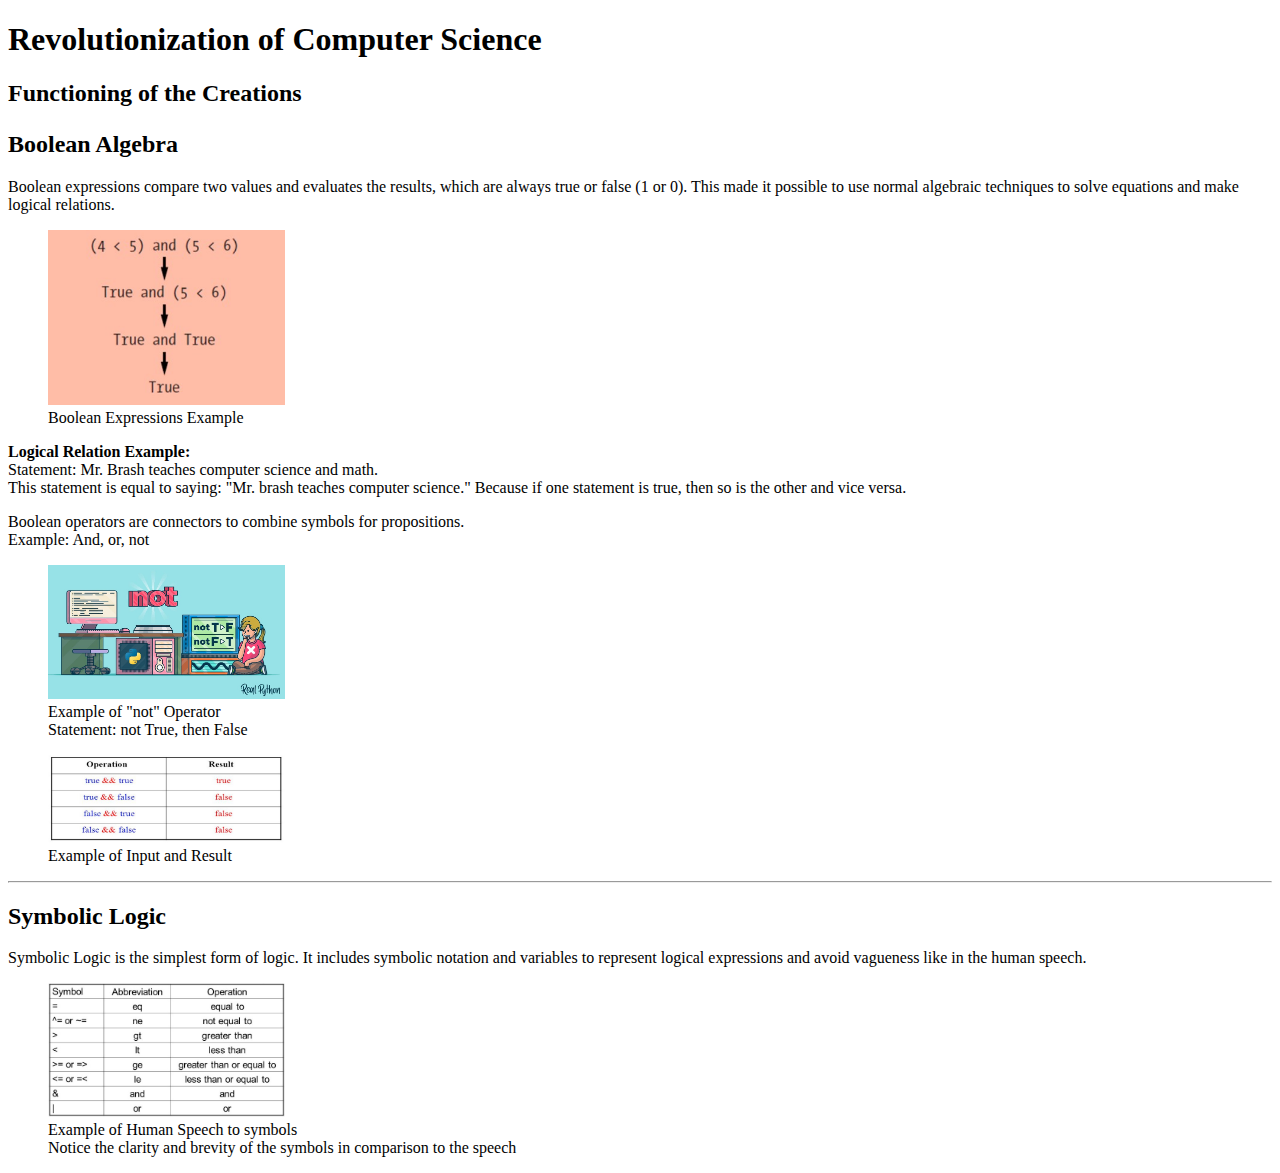
==== pages/functioning.html @ 9f7a6e88 "finished functioning and started significance" ====
<!DOCTYPE html>

<html>
  <head>
    <title>George Boole - Functioning of the Creations</title>
  </head>

  <body>
    <p>
        <h1>Revolutionization of Computer Science<h1>
        <h2>Functioning of the Creations<h2>
    </p>

    <p>
        <h2>Boolean Algebra</h2>
        Boolean expressions compare two values and evaluates the results, which are always true or false (1 or 0). This made it possible to use normal algebraic techniques to solve equations and make logical relations.
    </p>
    <p>
        <figure>
            <img src="../images/boolean_expressions_basic_example.jpg" alt="Basic Example of Boolean Expressions" width="20%">
         <figcaption>Boolean Expressions Example</figcaption>
        </figure>
    </p>

    <p>
         <b>Logical Relation Example:</b>
         <br>
         Statement: Mr. Brash teaches computer science and math.
         <br>
         This statement is equal to saying: "Mr. brash teaches computer science." Because if one statement is true, then so is the other and vice versa.
    </p>

    <p>
        Boolean operators are connectors to combine symbols for propositions.
        <br>
        Example: And, or, not
   </p>
   <p>
        <figure>
            <img src="../images/boolean_operator_example_illustration.jpg" alt="Example of not operator" width="20%">
            <figcaption>Example of "not" Operator
                        <br>
                        Statement: not True, then False
            </figcaption>
        </figure>
    </p>
    <p>
        <figure>
            <img src="../images/boolean_operator_true_false_example.jpg" alt="Example of input and result true or false" width="20%">
             <figcaption>Example of Input and Result</figcaption>
        </figure>
    </p>

     <hr>

    <p>
        <h2>Symbolic Logic</h2>
        Symbolic Logic is the simplest form of logic. It includes symbolic notation and variables to represent logical expressions and avoid vagueness like in the human speech.
    </p>
    <p>
        <figure>
            <img src="../images/symbolic_logic_from_human_speech.jpg" alt="Example of input and result true or false" width="20%">
             <figcaption>Example of Human Speech to symbols
                        <br>
                        Notice the clarity and brevity of the symbols in comparison to the speech
             </figcaption>
        </figure>
    </p>

  </body>

</html>
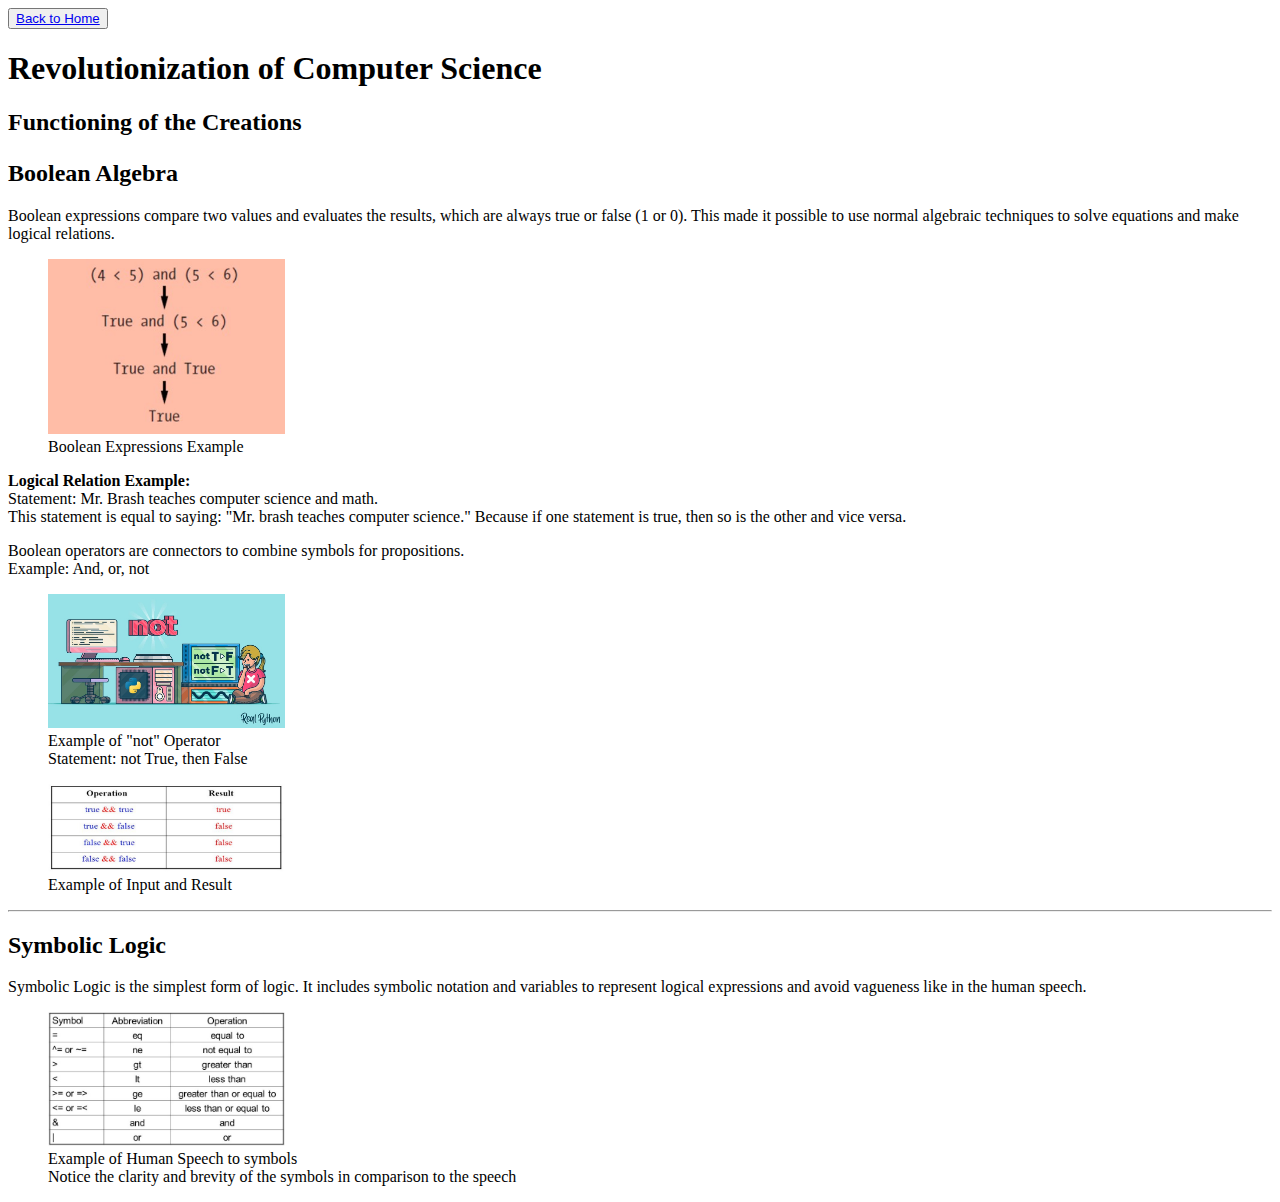
==== commit e1bfb764: "finished significance started bibliography" ====
--- a/pages/functioning.html
+++ b/pages/functioning.html
@@ -6,6 +6,11 @@
   </head>
 
   <body>
+
+    <button>
+        <a href="../index.html" class="button">Back to Home</a>
+    </button>
+
     <p>
         <h1>Revolutionization of Computer Science<h1>
         <h2>Functioning of the Creations<h2>
@@ -15,6 +20,7 @@
         <h2>Boolean Algebra</h2>
         Boolean expressions compare two values and evaluates the results, which are always true or false (1 or 0). This made it possible to use normal algebraic techniques to solve equations and make logical relations.
     </p>
+
     <p>
         <figure>
             <img src="../images/boolean_expressions_basic_example.jpg" alt="Basic Example of Boolean Expressions" width="20%">
@@ -35,6 +41,7 @@
         <br>
         Example: And, or, not
    </p>
+
    <p>
         <figure>
             <img src="../images/boolean_operator_example_illustration.jpg" alt="Example of not operator" width="20%">
@@ -44,6 +51,7 @@
             </figcaption>
         </figure>
     </p>
+
     <p>
         <figure>
             <img src="../images/boolean_operator_true_false_example.jpg" alt="Example of input and result true or false" width="20%">
@@ -57,6 +65,7 @@
         <h2>Symbolic Logic</h2>
         Symbolic Logic is the simplest form of logic. It includes symbolic notation and variables to represent logical expressions and avoid vagueness like in the human speech.
     </p>
+    
     <p>
         <figure>
             <img src="../images/symbolic_logic_from_human_speech.jpg" alt="Example of input and result true or false" width="20%">
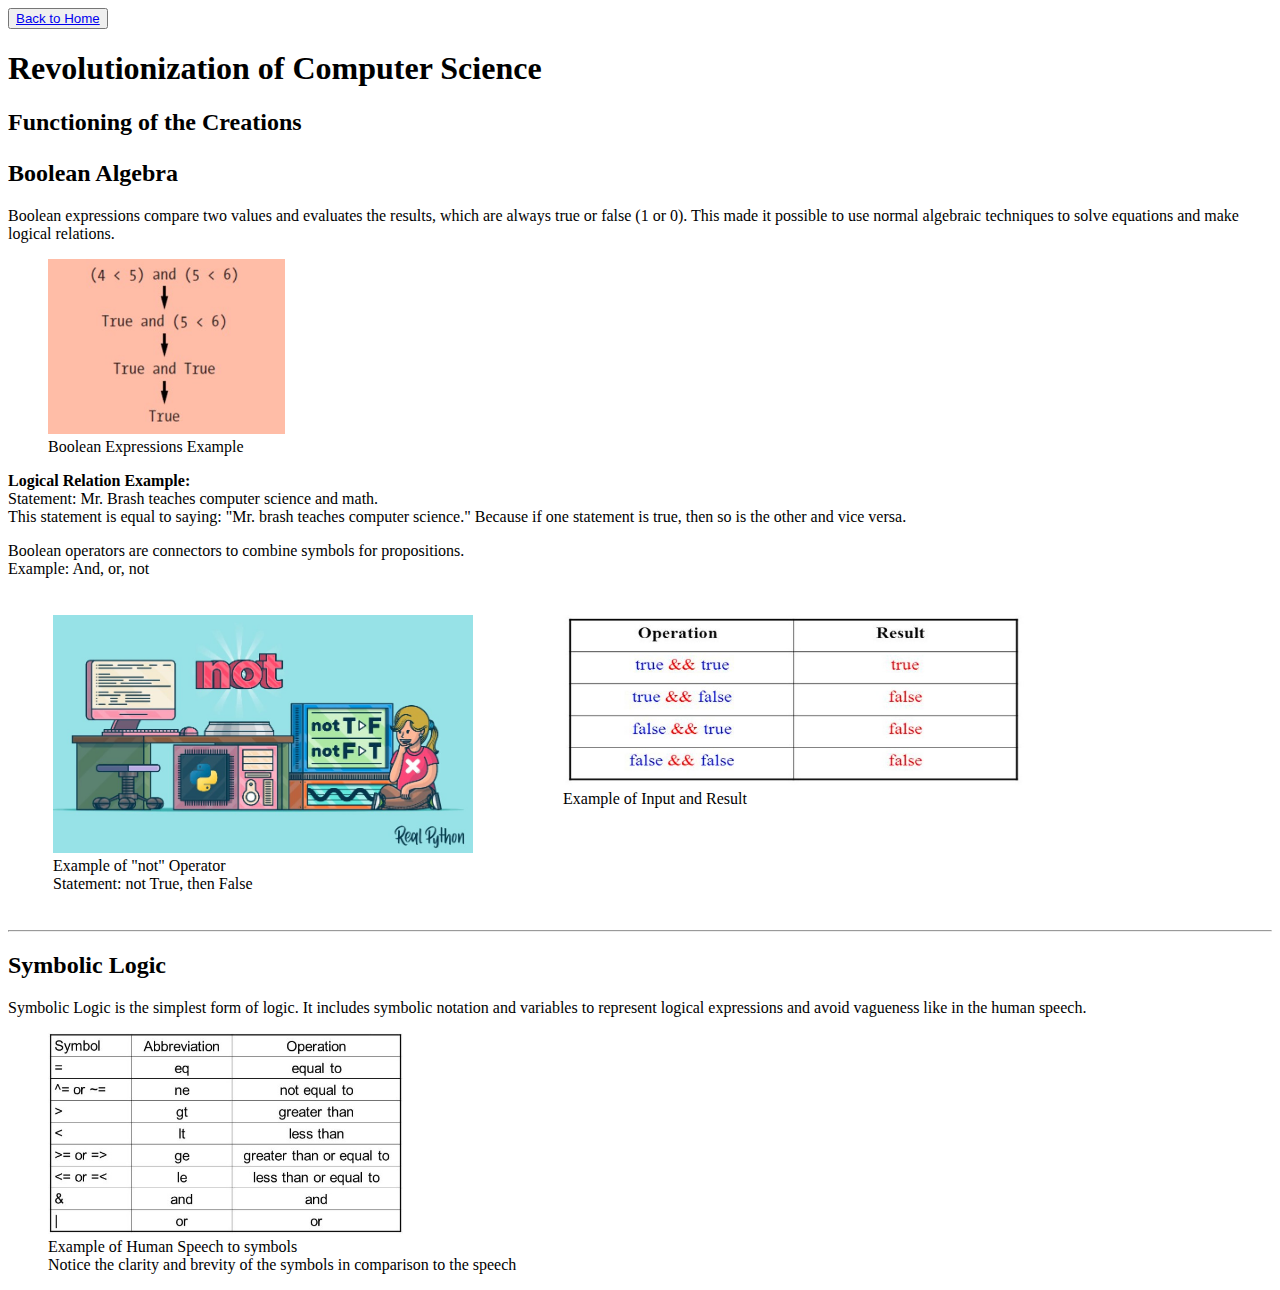
==== commit 3e3d7556: "the pics are finally aligned properly now i can die" ====
--- a/pages/functioning.html
+++ b/pages/functioning.html
@@ -3,9 +3,10 @@
 <html>
   <head>
     <title>George Boole - Functioning of the Creations</title>
+    <link rel="stylesheet" href="../css/style.css">
   </head>
 
-  <body>
+<body>
 
     <button>
         <a href="../index.html" class="button">Back to Home</a>
@@ -43,20 +44,28 @@
    </p>
 
    <p>
-        <figure>
-            <img src="../images/boolean_operator_example_illustration.jpg" alt="Example of not operator" width="20%">
-            <figcaption>Example of "not" Operator
+        <div class="flexbox-container">
+            <div class="flexbox-item flexbox-item-1">
+                <figure>
+                    <img src="../images/boolean_operator_example_illustration.jpg" alt="Example of not operator" width="100%">
+                    <figcaption>Example of "not" Operator
                         <br>
                         Statement: not True, then False
-            </figcaption>
-        </figure>
+                    </figcaption>
+                 </figure>
+            </div>
     </p>
 
     <p>
-        <figure>
-            <img src="../images/boolean_operator_true_false_example.jpg" alt="Example of input and result true or false" width="20%">
-             <figcaption>Example of Input and Result</figcaption>
-        </figure>
+        <div class="flexbox-container">
+            <div class="flexbox-item flexbox-item-1">
+                <figure>
+                    <img src="../images/boolean_operator_true_false_example.jpg" alt="Example of input and result true or false" width="110%">
+                    <figcaption>Example of Input and Result</figcaption>
+                </figure>
+            </div>
+        </div>
+    </div>
     </p>
 
      <hr>
@@ -68,14 +77,14 @@
     
     <p>
         <figure>
-            <img src="../images/symbolic_logic_from_human_speech.jpg" alt="Example of input and result true or false" width="20%">
-             <figcaption>Example of Human Speech to symbols
+            <img src="../images/symbolic_logic_from_human_speech.jpg" alt="Example of input and result true or false" width="30%">
+            <figcaption>Example of Human Speech to symbols
                         <br>
                         Notice the clarity and brevity of the symbols in comparison to the speech
-             </figcaption>
+            </figcaption>
         </figure>
     </p>
 
-  </body>
+</body>
 
 </html>--- a/css/style.css
+++ b/css/style.css
@@ -0,0 +1,28 @@
+html {
+    min-height: 100vh;
+}
+
+.flexbox-container {
+    display: flex;
+}
+
+.flexbox-item {
+    width: 500px;
+    margin: 5px;
+}
+
+.flexbox-item-1 {
+    min-height: 10px;
+}
+
+.flexbox-item-2 {
+    min-height: 10px;
+}
+
+table {
+    text-align: center;
+    width: 50%;
+    margin: 5px;
+    padding: 5px;
+    table-layout: fixed;
+}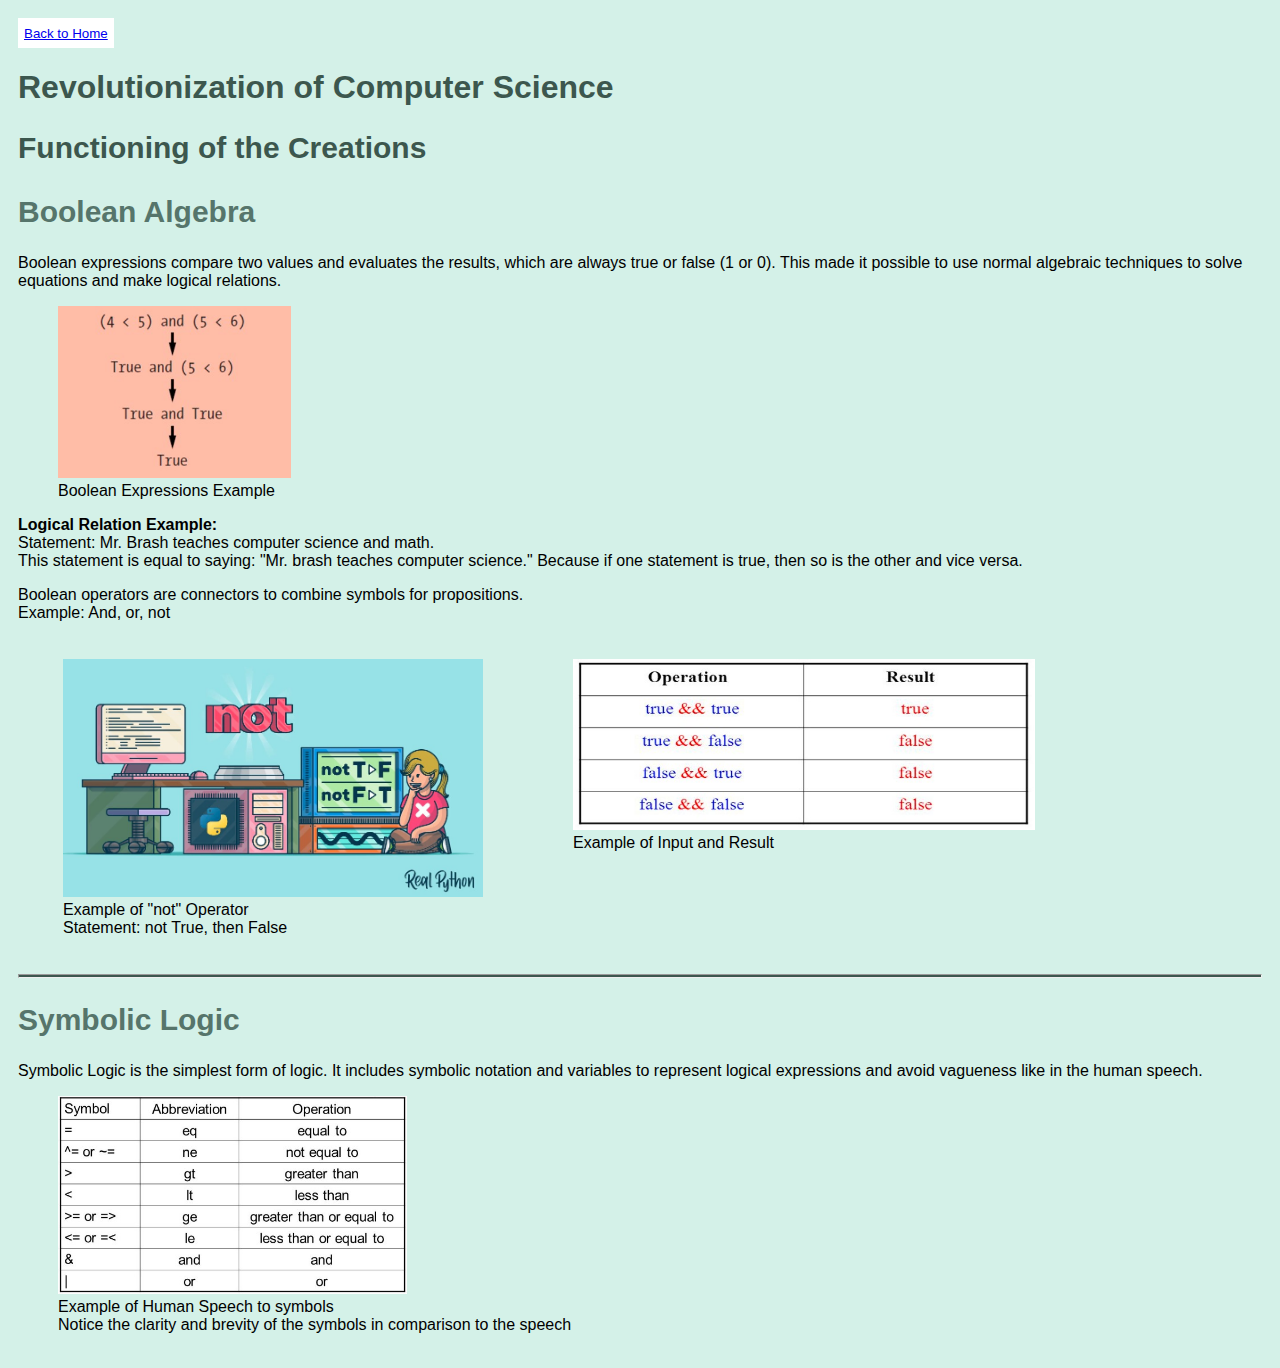
==== commit a3996753: "final comit maybe" ====
--- a/pages/functioning.html
+++ b/pages/functioning.html
@@ -14,17 +14,19 @@
 
     <p>
         <h1>Revolutionization of Computer Science<h1>
-        <h2>Functioning of the Creations<h2>
+        <h2 id="secondheading">Functioning of the Creations<h2>
     </p>
 
     <p>
         <h2>Boolean Algebra</h2>
+    </p>
+    <p>
         Boolean expressions compare two values and evaluates the results, which are always true or false (1 or 0). This made it possible to use normal algebraic techniques to solve equations and make logical relations.
     </p>
 
     <p>
         <figure>
-            <img src="../images/boolean_expressions_basic_example.jpg" alt="Basic Example of Boolean Expressions" width="20%">
+            <img src="../images/functioning/boolean_expressions_basic_example.jpg" alt="Basic Example of Boolean Expressions" width="20%">
          <figcaption>Boolean Expressions Example</figcaption>
         </figure>
     </p>
@@ -47,7 +49,7 @@
         <div class="flexbox-container">
             <div class="flexbox-item flexbox-item-1">
                 <figure>
-                    <img src="../images/boolean_operator_example_illustration.jpg" alt="Example of not operator" width="100%">
+                    <img src="../images/functioning/boolean_operator_example_illustration.jpg" alt="Example of not operator" width="100%">
                     <figcaption>Example of "not" Operator
                         <br>
                         Statement: not True, then False
@@ -60,7 +62,7 @@
         <div class="flexbox-container">
             <div class="flexbox-item flexbox-item-1">
                 <figure>
-                    <img src="../images/boolean_operator_true_false_example.jpg" alt="Example of input and result true or false" width="110%">
+                    <img src="../images/functioning/boolean_operator_true_false_example.jpg" alt="Example of input and result true or false" width="110%">
                     <figcaption>Example of Input and Result</figcaption>
                 </figure>
             </div>
@@ -72,12 +74,14 @@
 
     <p>
         <h2>Symbolic Logic</h2>
+    </p>
+    <p>
         Symbolic Logic is the simplest form of logic. It includes symbolic notation and variables to represent logical expressions and avoid vagueness like in the human speech.
     </p>
     
     <p>
         <figure>
-            <img src="../images/symbolic_logic_from_human_speech.jpg" alt="Example of input and result true or false" width="30%">
+            <img src="../images/functioning/symbolic_logic_from_human_speech.jpg" alt="Example of input and result true or false" width="30%">
             <figcaption>Example of Human Speech to symbols
                         <br>
                         Notice the clarity and brevity of the symbols in comparison to the speech
--- a/css/style.css
+++ b/css/style.css
@@ -1,5 +1,37 @@
 html {
     min-height: 100vh;
+}
+
+body {
+    background-color: rgb(212, 241, 232);
+    padding: 10px;
+    font-family:'Franklin Gothic Medium', 'Arial Narrow', Arial, sans-serif;
+}
+
+h1 {
+    color: rgb(60, 87, 78);
+}
+
+h2 {
+    color: rgb(86, 117, 107);
+    font-size: 30px;
+}
+
+#secondheading {
+    color: rgb(60, 87, 78);
+}
+
+p {
+    font-family:'Lucida Sans', 'Lucida Sans Regular', 'Lucida Grande', 'Lucida Sans Unicode', Geneva, Verdana, sans-serif;
+}
+
+hr {
+    height: 2px;
+    background-color: rgb(60, 87, 78);
+}
+
+ol {
+    font-family: 'Lucida Sans', 'Lucida Sans Regular', 'Lucida Grande', 'Lucida Sans Unicode', Geneva, Verdana, sans-serif;
 }
 
 .flexbox-container {
@@ -19,10 +51,24 @@
     min-height: 10px;
 }
 
+figcaption {
+    font-family: 'Lucida Sans', 'Lucida Sans Regular', 'Lucida Grande', 'Lucida Sans Unicode', Geneva, Verdana, sans-serif;
+}
+
 table {
     text-align: center;
     width: 50%;
     margin: 5px;
     padding: 5px;
     table-layout: fixed;
+    background-color: white;
+    font-family: 'Lucida Sans', 'Lucida Sans Regular', 'Lucida Grande', 'Lucida Sans Unicode', Geneva, Verdana, sans-serif;
+}
+
+button {
+    font-family: 'Franklin Gothic Medium', 'Arial Narrow', Arial, sans-serif;
+    background-color: white;
+    min-height: 30px;
+    min-width: 40px;
+    border: none;
 }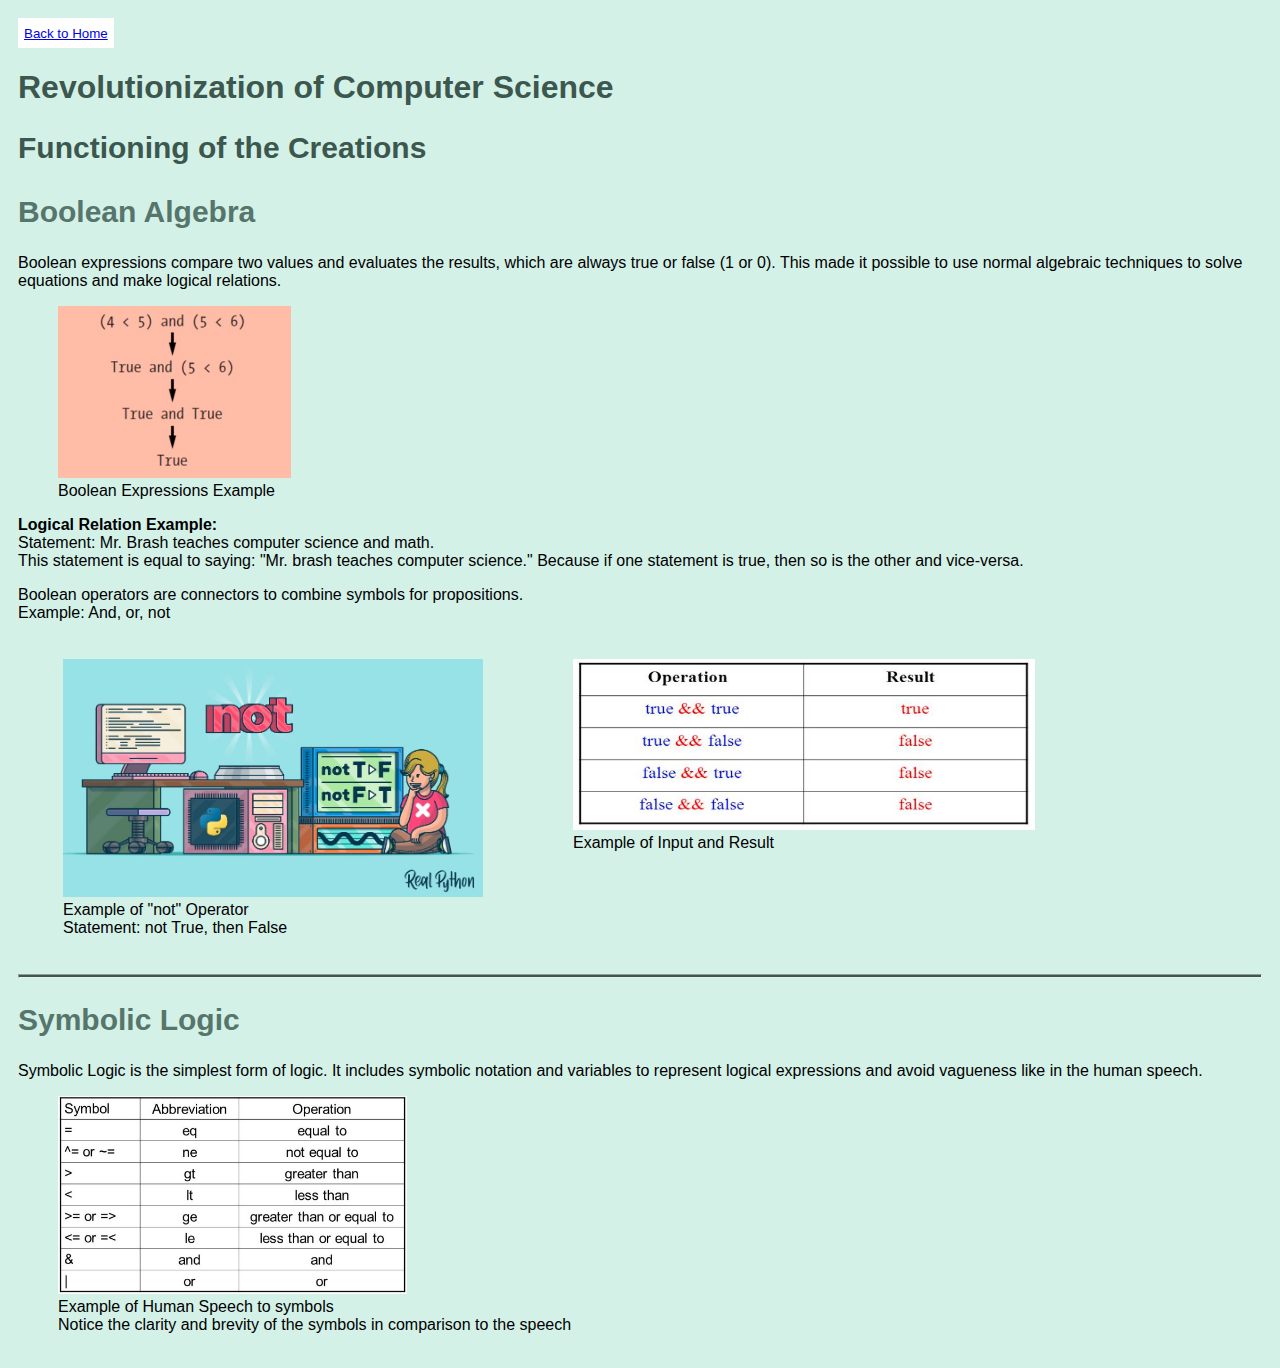
==== commit 7cfd783e: "fixed typos" ====
--- a/pages/functioning.html
+++ b/pages/functioning.html
@@ -36,7 +36,7 @@
          <br>
          Statement: Mr. Brash teaches computer science and math.
          <br>
-         This statement is equal to saying: "Mr. brash teaches computer science." Because if one statement is true, then so is the other and vice versa.
+         This statement is equal to saying: "Mr. brash teaches computer science." Because if one statement is true, then so is the other and vice-versa.
     </p>
 
     <p>
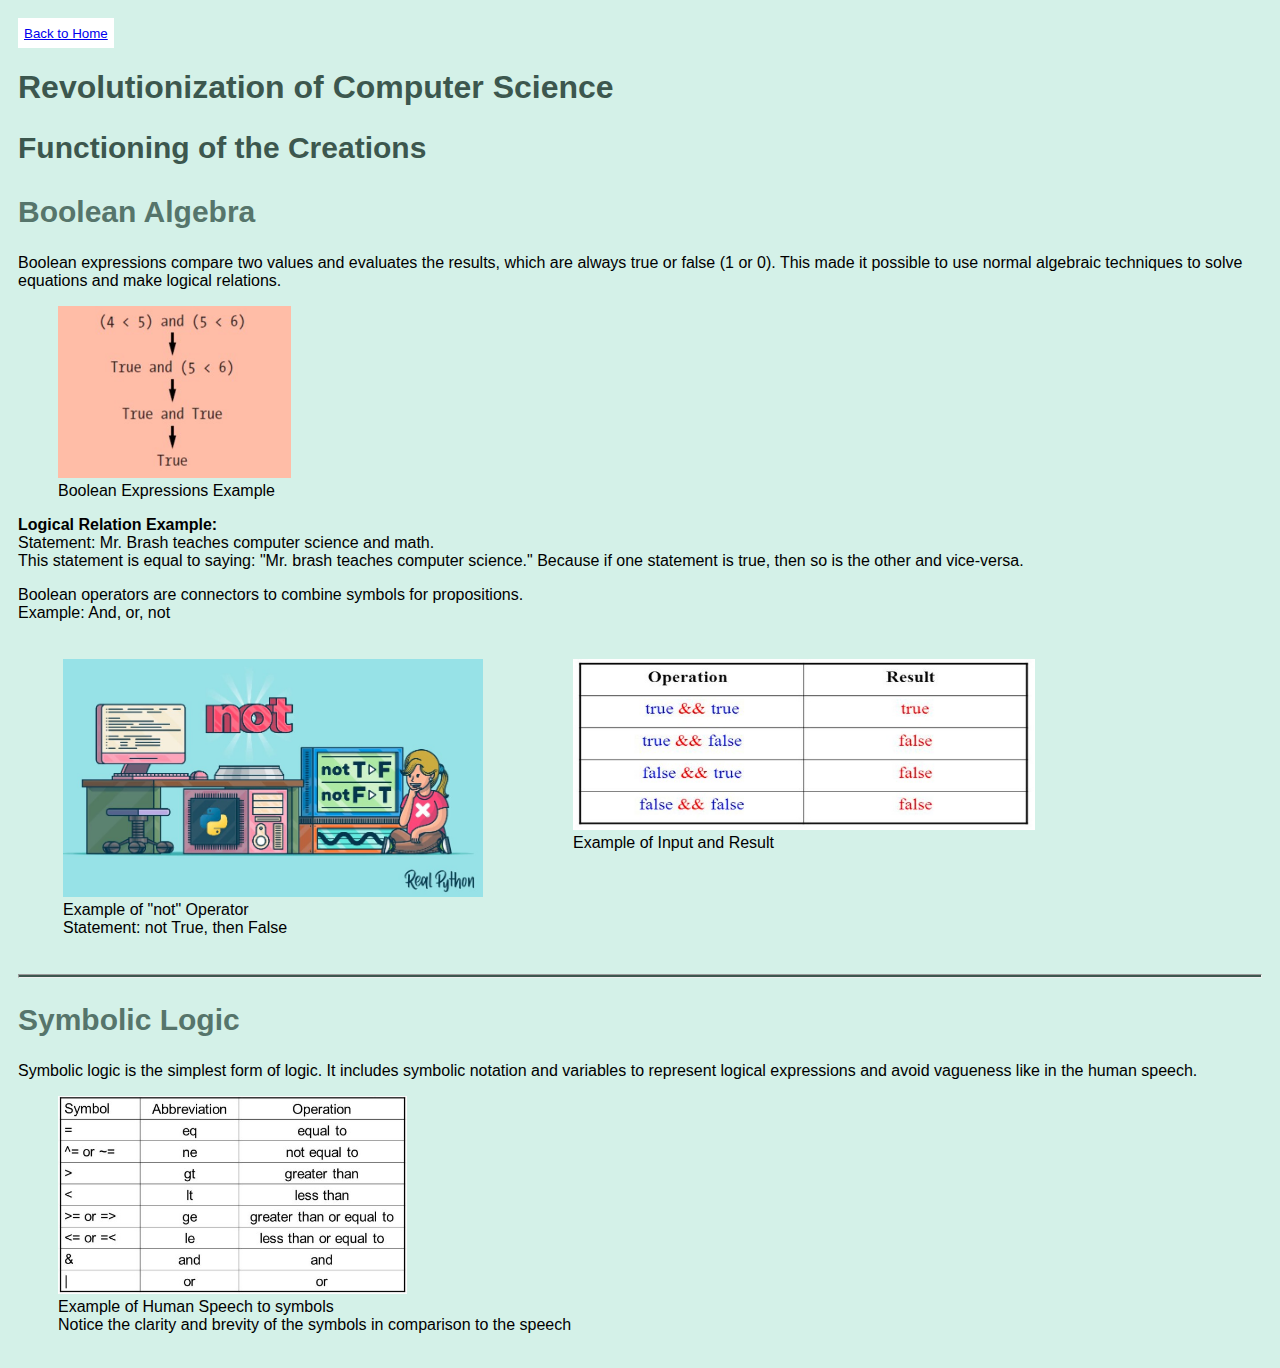
==== commit 6ffdc1e5: "Final Commit" ====
--- a/pages/functioning.html
+++ b/pages/functioning.html
@@ -76,7 +76,7 @@
         <h2>Symbolic Logic</h2>
     </p>
     <p>
-        Symbolic Logic is the simplest form of logic. It includes symbolic notation and variables to represent logical expressions and avoid vagueness like in the human speech.
+        Symbolic logic is the simplest form of logic. It includes symbolic notation and variables to represent logical expressions and avoid vagueness like in the human speech.
     </p>
     
     <p>
